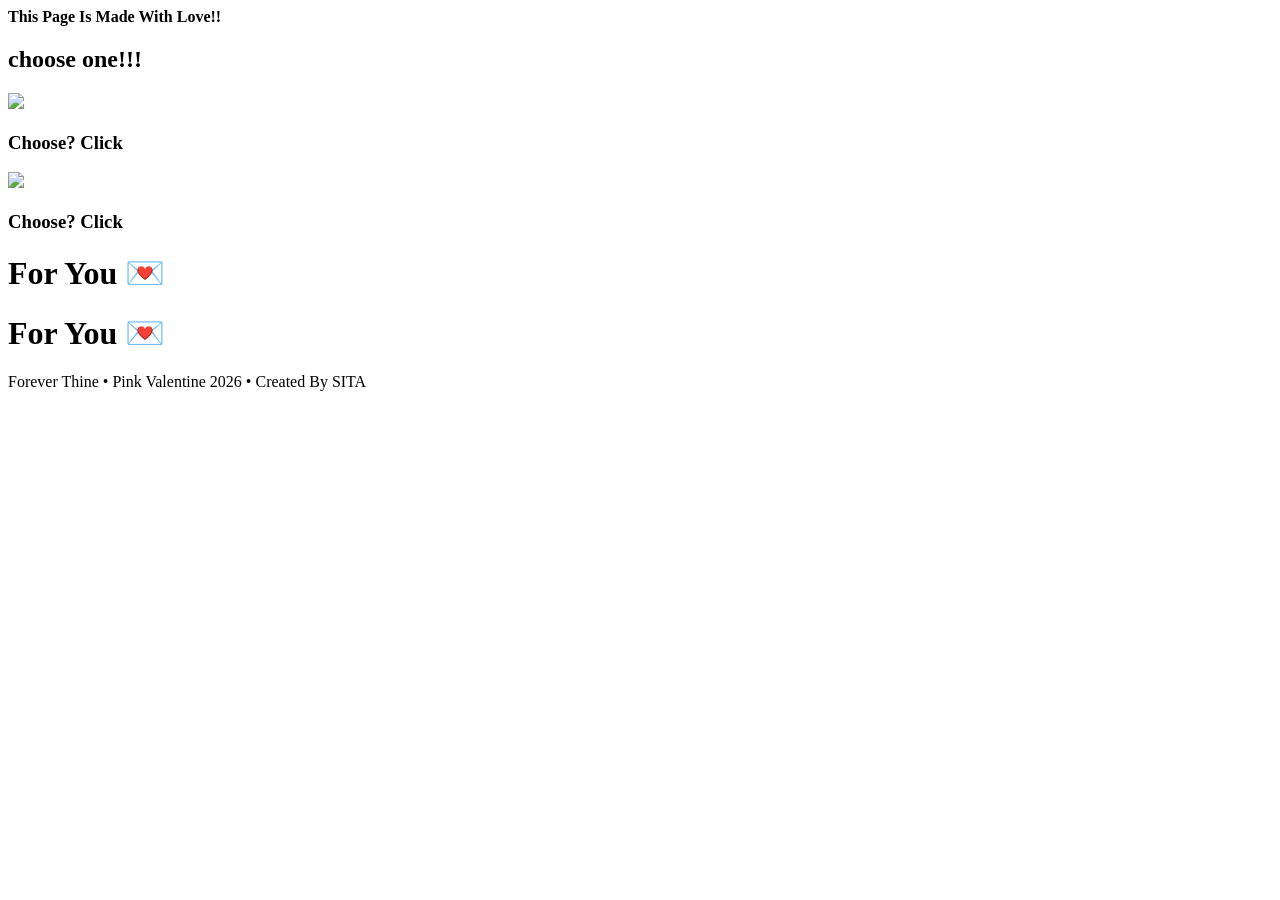
==== index.html @ 45553339 "Update and rename index.html.html to index.html" ====
<!DOCTYPE html>
<html>
<head>
    <meta charset="UTF-8">
    <meta name="viewport" content="width=device-width, initial-scale=1.0">
    <title>PINK VALENTINE</title>
    <link rel="stylesheet" href="style.css">
</head>
<body>
   <div class="flower-container" id="flowerContainer"></div>
   <div class="page">
   <div class="window">
  <!-- HEADER -->
  <header class="header">
    <div class="header-inner">
      <div class="love-container">
        <div class="heart"></div>
        <div class="heart"></div>
        <div class="heart"></div>
      </div>
      <div class="header-title">
      <b>This Page Is Made With Love!!</b>
      </div>
    </div>
  </header>

  <!-- CONTAINER 2 -->
    <div class="content">
      <section class="story animate">
        <h2><b>choose one!!!</b></h2>
      </section>
    
      <div class="image-wrap">
        <section class="img-row">
          <div class="box" id="boxLetter">
            <img src="letters.png">

            <div class="text-hover">
             <h3>Choose? Click</h3>
            </div>
          </div>

          <div class="box" id="boxCake">
            <img src="cake.png">

            <div class="text-hover">
             <h3>Choose? Click</h3>
            </div>
          </div>
        </section>
      </div>
    </div>

<!-- PAGE LETTER -->
   <div class="new-page hidden" id="pageLetter">
    <h1>For You 💌</h1>
    <p id="letterText"></p>
  </div>

<!-- PAGE CAKE -->
   <div class="new-page hidden" id="pageCake">
    <h1>For You 💌</h1>
    <p id="cakeText"></p>
  </div>


<script src="script.js"></script>

<div class="watermark">
  Forever Thine • Pink Valentine 2026 • Created By SITA
</div>


</body>
</html>
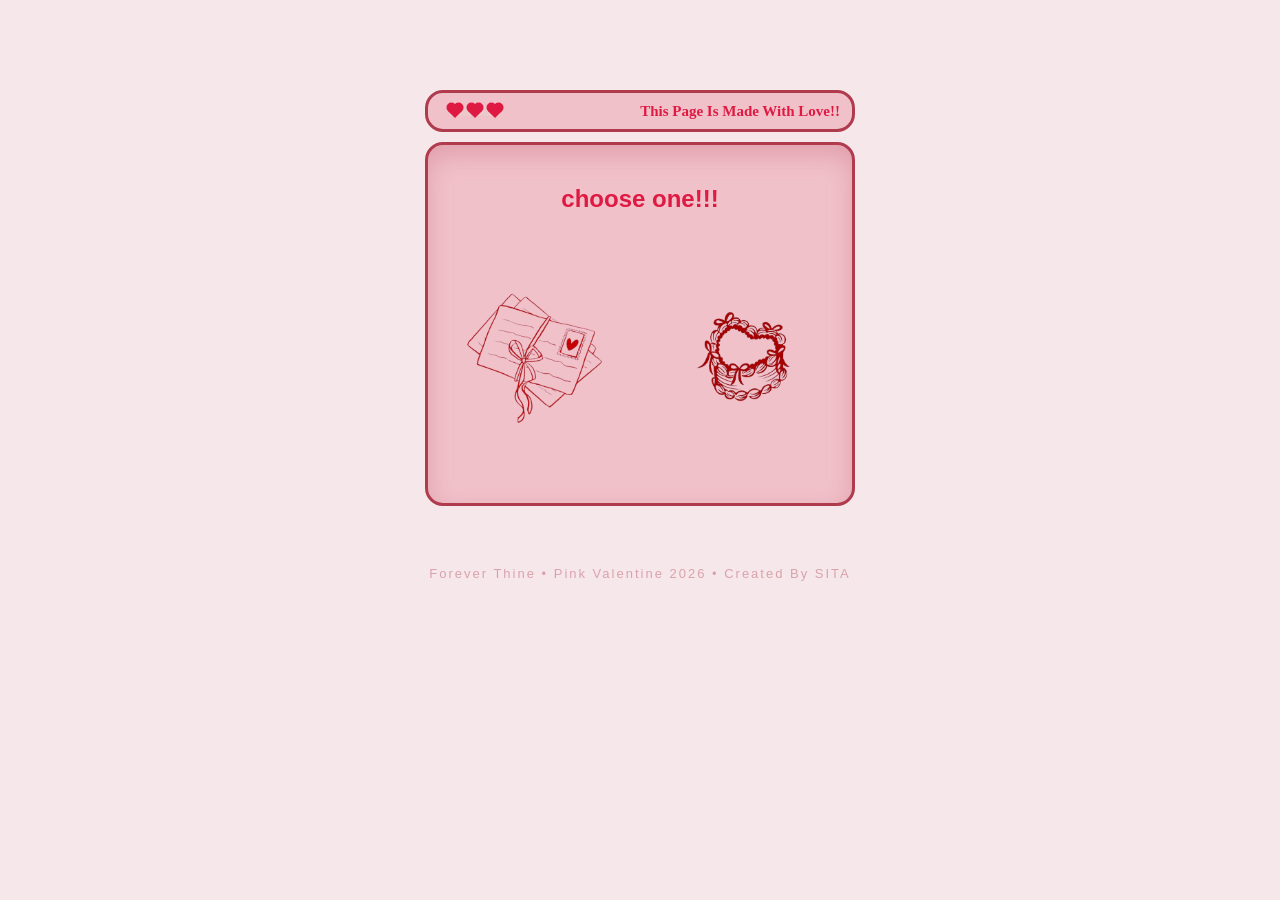
==== commit 36f5b92f: "Update index.html" ====
--- a/index.html
+++ b/index.html
@@ -5,6 +5,7 @@
     <meta name="viewport" content="width=device-width, initial-scale=1.0">
     <title>PINK VALENTINE</title>
     <link rel="stylesheet" href="style.css">
+    <link rel="icon" href="favicon.ico" type="image/svg+xml">
 </head>
 <body>
    <div class="flower-container" id="flowerContainer"></div>
@@ -74,4 +75,3 @@
 </body>
 </html>
 
-
--- a/style.css
+++ b/style.css
@@ -0,0 +1,255 @@
+body {
+    margin: 0;
+    font-family: 'poppins', sans-serif;
+    background: #f6e7ea;
+}
+/*PAGE WRAPPER */
+.page {
+  max-width: 430px;
+  margin: 30px auto;
+  padding: 20px;
+  border-radius: 25px;
+}
+
+/*HEADER */
+.header {
+    max-width: 760px;
+    margin: 40px auto 0;
+    background-color: #f1c1ca;
+    border-radius: 18px;
+    border: 3px solid #af3b4d;
+}
+
+.header-inner {
+    position: relative;
+    height: 36px;
+    display: flex;
+    align-items: center;
+    justify-content: center;
+}
+
+.love-container {
+    position: absolute;
+    left: 22px;
+    display: flex;
+    gap: 10px;
+    background-color: #ecc9ca;
+}
+
+.heart {
+    width: 10px;
+    height: 10px;
+    background-color: #df1a42;
+    position: relative;
+    transform: rotate(-45deg);
+}
+
+.heart::before,
+.heart::after {
+    content: "";
+    width: 10px;
+    height: 10px;
+    background-color: #df1a42;
+    border-radius: 50%;
+    position: absolute;
+}
+
+.heart::before {
+    top: -5px;
+    left: 0;
+}
+
+.heart::after {
+    left: 5px;
+    top: 0;
+}
+
+.header-title {
+    font-size: 15px;
+    color: #df1a42;
+    font-family: 'poppins';
+    margin-left: auto;
+    margin-right: 12px;
+}
+
+/*Container 2*/
+.content {
+    background: #f1c1ca;
+    max-width: 720px;
+    padding: 20px;
+    margin: 40px auto;
+    margin-top: 10px;
+    border-radius: 18px;
+    border: 3px solid #af3b4d;
+    box-shadow: inset 0 10px 25px rgba(180, 60, 80, 0.25);
+}
+
+.content::before {
+    content: "";
+    position: absolute;
+    top: -16px;
+    left: 24px;
+    right: 24px;
+    height: 16px;
+    background: #ecc9ca;
+    border-radius: 0 0 14px 14px;
+}
+
+.story h2 {
+    text-align: center;
+    color: #df1a42;
+    gap: 8px;
+}
+
+.img-row {
+    display: flex;
+    gap: 40px;
+    justify-content: center;
+}
+.box {
+    position: relative;
+    width: 250px;
+    height: 250px;
+    overflow: hidden;
+    cursor: pointer;
+    display: flex;
+    justify-content: center;
+    align-items: center;
+    transition: all 0.6s ease;
+}
+
+.box.expand{
+    transform: none;
+    z-index: 10;
+}
+.fade-out {
+    opacity: 0;
+    pointer-events: none;
+    transition: opacity 0.4s ease;
+}
+.box img {
+    width: 100%;
+    height: auto;
+    display: block;
+    transition: 0.4s ease;
+}
+
+.box:hover img {
+    transform: scale(1.1);
+}
+
+.text-hover {
+    position: absolute;
+    bottom: -15px;
+    left: 0;
+    width: 100%;
+    text-align: center;
+    background: transparent;
+    color: #af3b4d;
+    opacity: 0;
+    transform: translateY(100%);
+    transition: 0.4s ease;
+}
+
+.box:hover .text-hover {
+    opacity: 1;
+    transform: translateY(0);
+}
+
+.box.active {
+    width: 350px;
+    height: 350px;
+    transition: 0.5s ease;
+}
+
+.hidden {
+  display: none;
+}
+
+.new-page {
+  max-width: 720px;
+  margin: 10px auto;
+  padding: 20px;
+  background: #f1c1ca;
+  border-radius: 18px;
+  border: 3px solid #af3b4d;
+  box-shadow: inset 0 10px 25px rgba(180, 60, 80, 0.25);
+  text-align: center;
+  opacity: 0;
+  transition: opacity 1s ease-in;
+}
+
+.new-page:not(.hidden) {
+  opacity: 1;
+}
+
+/* H1 default state (sembunyi dulu) */
+.new-page h1 {
+  opacity: 0;
+  transform: translateY(40px);
+}
+
+/* Class untuk animasi */
+.slide-up {
+  animation: slideUp 1s ease forwards;
+}
+
+@keyframes slideUp {
+  to {
+    opacity: 1;
+    transform: translateY(0);
+  }
+}
+
+/* TYPEWRITER CURSOR */
+#letterText::after,
+#cakeText::after {
+  content: "|";
+  animation: blink 3s infinite;
+  margin-left: 5px;
+}
+
+@keyframes blink {
+  0% { opacity: 1; }
+  50% { opacity: 0; }
+  100% { opacity: 1; }
+}
+
+.flower-container {
+  position: fixed;
+  bottom: 0;
+  left: 0;
+  width: 100%;
+  height: 100%;
+  pointer-events: none;
+  overflow: hidden;
+  z-index: 999;
+}
+
+.flower {
+  position: absolute;
+  bottom: -40px;
+  animation: floatUp linear forwards;
+  opacity: 0.9;
+}
+
+@keyframes floatUp {
+  0% {
+    transform: translateY(0) rotate(0deg);
+    opacity: 1;
+  }
+  100% {
+    transform: translateY(-110vh) rotate(360deg);
+    opacity: 0;
+  }
+}
+
+.watermark {
+  text-align: center;
+  margin-top: 60px;
+  margin-bottom: 20px;
+  font-size: 13px;
+  letter-spacing: 2px;
+  color: rgba(175, 59, 77, 0.4);
+}
+
